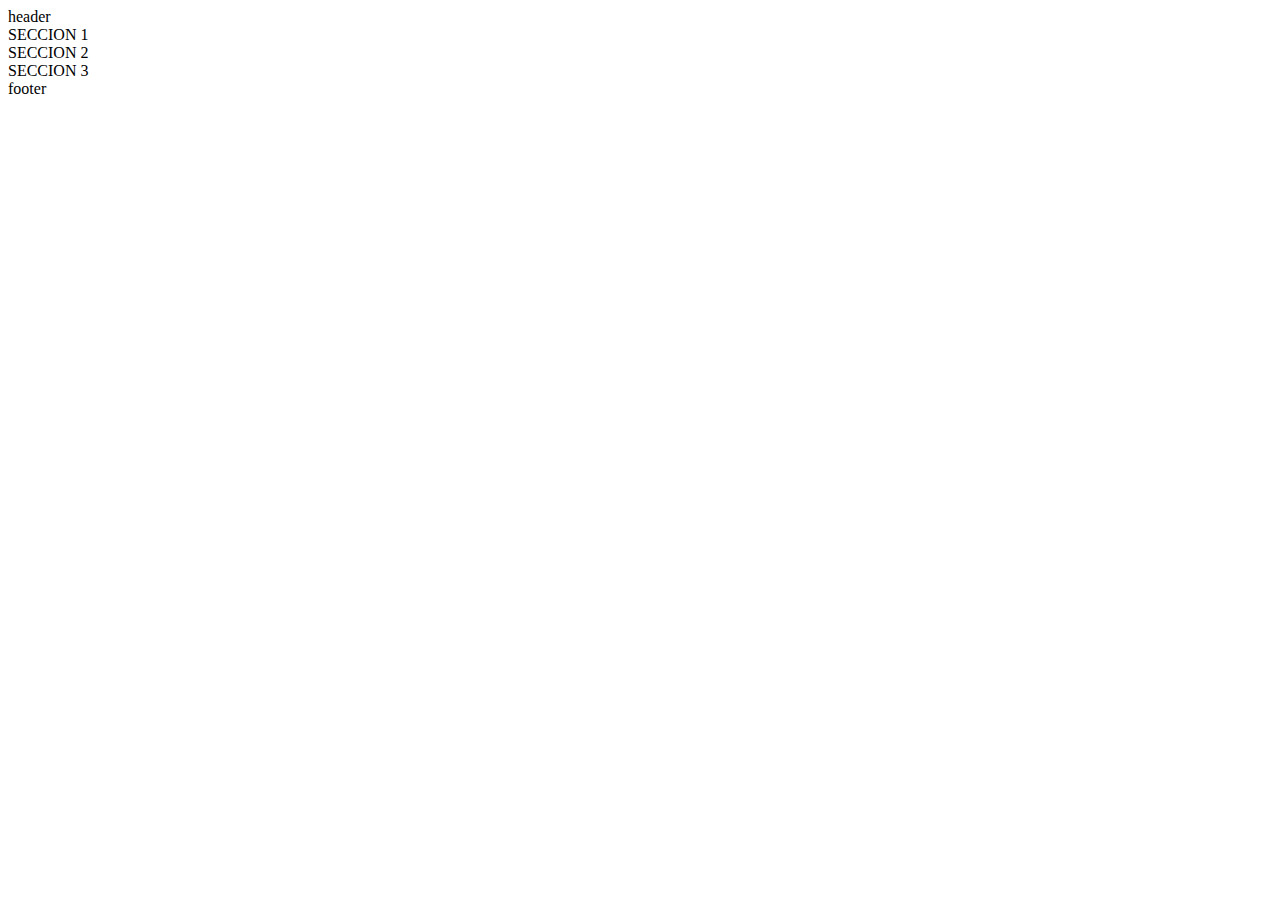
==== apilamiento.html @ 1d94e94a "Añadido algo de CSS" ====
<html>
    <head>
        <title>Alineamiento de cajas</title>
        <link rel="stylesheet" type="text/css" href="apilamiento.css"/>
    </head>
    <body>
        <header>
            header
        </header>
        <section>SECCION 1</section>
        <section>SECCION 2</section>
        <section>SECCION 3</section>
        <footer> footer</footer>
    </body>
</html>
---- apilamiento.css ----
header{
    
}
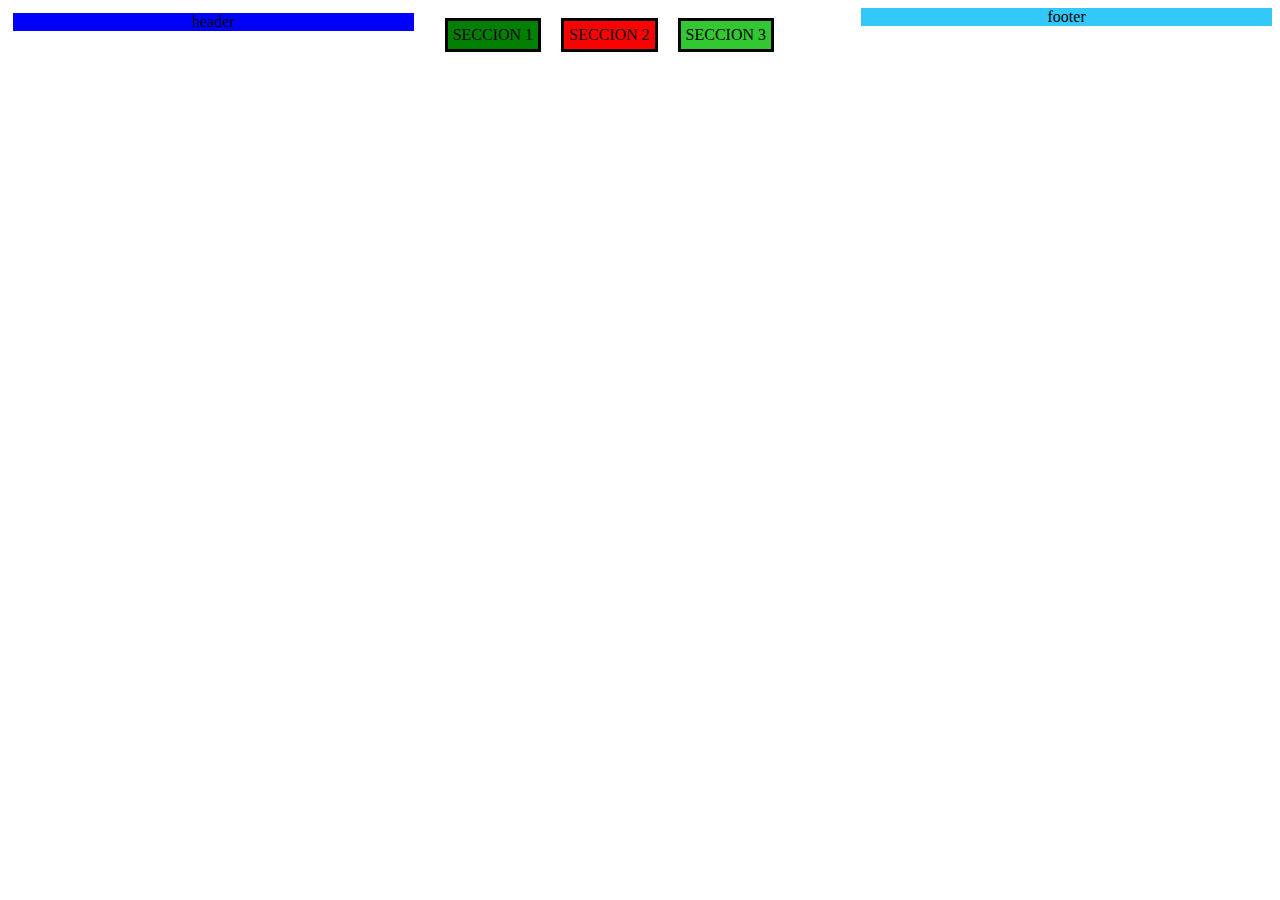
==== commit 7fdba5df: "Añadido las secciones alineadas de ejercicio css y algunos ejemplos de css practicados en la primera" ====
--- a/apilamiento.html
+++ b/apilamiento.html
@@ -7,9 +7,9 @@
         <header>
             header
         </header>
-        <section>SECCION 1</section>
-        <section>SECCION 2</section>
-        <section>SECCION 3</section>
+        <section id="s1">SECCION 1</section>
+        <section id="s2">SECCION 2</section>
+        <section id="s3">SECCION 3</section>
         <footer> footer</footer>
     </body>
 </html>--- a/apilamiento.css
+++ b/apilamiento.css
@@ -1,3 +1,36 @@
 header{
+    background-color: blue;
+    clear: both;
+    margin: 5;
+    text-align: center;
+}
+body{
+    column-count: 3;
+}
+#s1,#s2,#s3{
+    display: block;
+    margin: 10;
+    border-style: solid;
+    padding: 5;
+    float: left;
+}
+#s1{
+    background-color: green;
+    text-align: left;
+}
+#s2{
+    background-color: red;
+    text-align: center;
+}
+#s3{
+    background-color: rgb(50,200,50);
+    text-align: right;
+}
+footer{
+    text-align: center;
+    background-color: rgb(50,200,250);
+    clear: both;
     
-}+    
+}
+    